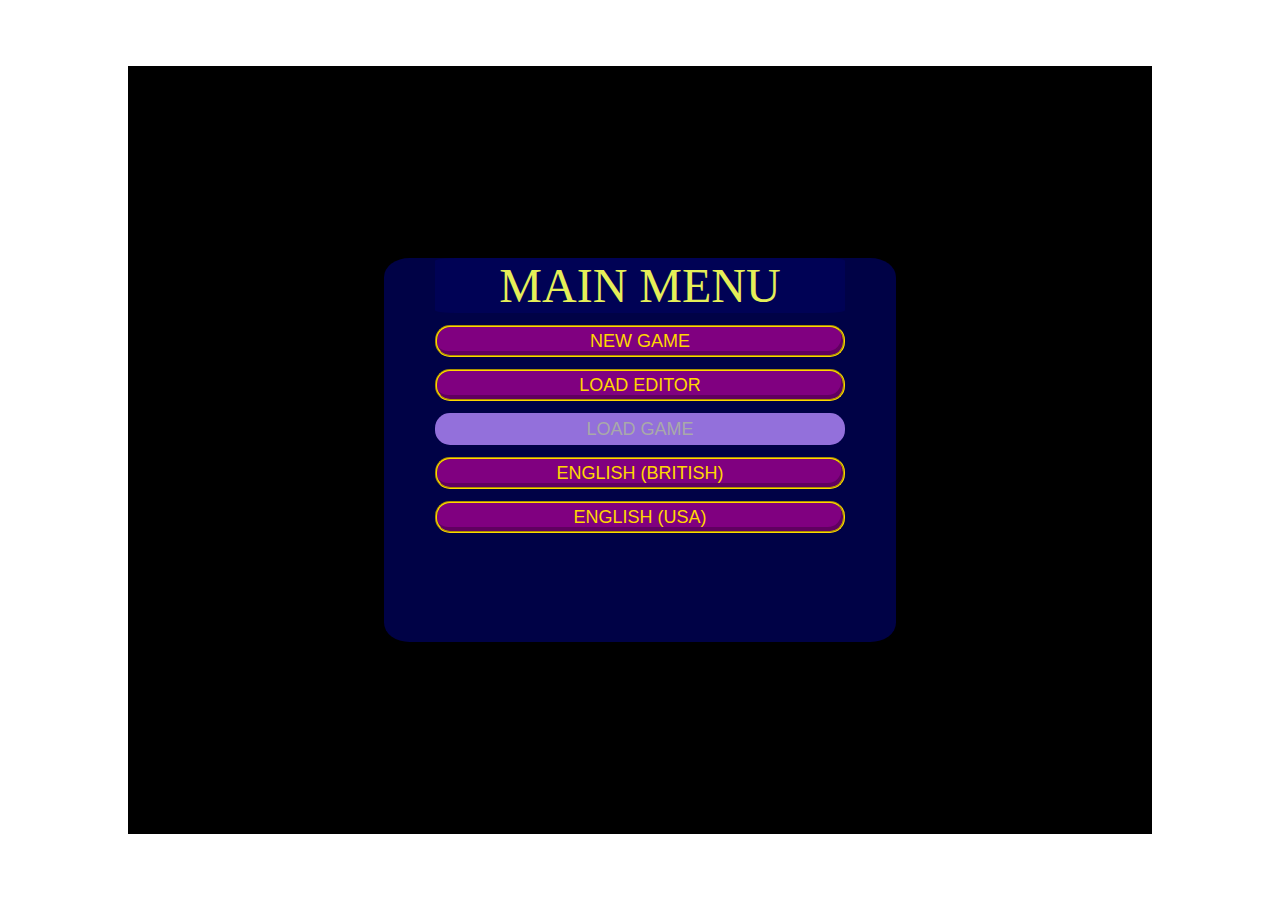
==== index.html @ c5ea6d64 "Initial addition of JS files and resources" ====
<!DOCTYPE html>
<html>
<head>
    <meta charset="utf-8" />
    <title>Index</title>
    <script src="./js/BaseClasses.js"></script>
    <script src="./Rendering/external/three.js"></script>
    <script src="./Rendering/external/Detector.js"></script>
    <script src="./Rendering/Scene.js"></script>
    <script src="./Shaders/Shaders.js"></script>
    <script src="./Rendering/Object.js"></script>
    
    <script src="./js/default.js"></script>
    <script src="./js/Mathematics.js"></script>

    <script src="./Game/GameObject.js"></script>
    <script src="./Game/Asset.js"></script>
    <script src="./Game/Resource.js"></script>
    <script src="./Game/Player.js"></script>
    <script src="./Game/Technology.js"></script>
    <script src="./Game/Consumable.js"></script>
    <script src="./Game/User.js"></script>
    <script src="./Game/Floor.js"></script>
    
    <link href="./css/default.css" rel="stylesheet" />
    <link href="./css/page.css" rel="stylesheet" />
    <link href="./css/loadingspinner.css" rel="stylesheet" />
</head>
<body>
    <div id="PageLocator" class="Page"></div>
    <div id="loadingSpinner" class="spinner Hidden">
        <div class="loadingSpinner loadingSpinner_1G">
        </div>
        <div class="loadingSpinner loadingSpinner_2G">
        </div>
        <div class="loadingSpinner loadingSpinner_3G">
        </div>
        <div class="loadingSpinner loadingSpinner_4G">
        </div>
        <div class="loadingSpinner loadingSpinner_5G">
        </div>
        <div class="loadingSpinner loadingSpinner_6G">
        </div>
        <div class="loadingSpinner loadingSpinner_7G">
        </div>
        <div class="loadingSpinner loadingSpinner_8G">
        </div>
    </div>
</body>
</html>
---- css/default.css ----
.Visible {
    display: block;
}

.Hidden {
    display: none;
}

.Disabled {
    color: InactiveCaptionText;
    border-color: InactiveBorder
}

.Enabled {
}

.Text {
    
    color: #e5ef58;
    font-size: 48px;
    text-align:center;
    font-style: normal;
    outline: none;
    outline-style:hidden;
    text-transform:uppercase;
    background-repeat:no-repeat;
    background-size:contain;
    background-clip:content-box;
    background-position:center;
    background-color: rgba(0, 2, 90, 0.78);
    
    border-radius: 5%;
    border-style: hidden;
}

.Button {
    position:relative;
    border-radius: 15px;
    color:gold;
    text-align:center;
    padding: 0px 0px 0px 0px;
    text-transform: uppercase;
    text-align:center;
    font-size: 18px;
    font-style: normal;
    text-decoration: solid;
    outline: none;
    outline-style:hidden;
    background-color: purple;
    height: 32px;
    border-radius: 15px;
    box-shadow: rgba(64,0,64,0.5) -2px -4px inset;
    border: 2px groove gold
}

.NumberInput {
    width: 104px;
}

.NumberInput > .Button {
    width: 20px;
    height: 20px;
    outline: none;
}

.NumberInput > .Minus {
    float:left;
    left: 0px;
    border-right-style: none;
    border-top-left-radius: 50%;
    border-bottom-left-radius: 50%;
    border-top-right-radius: 0px;
    border-bottom-right-radius: 0px;
}

.NumberInput > .Plus {
    float:right;
    left: 0px;
    border-left-style: none;
    border-top-left-radius: 0px;
    border-bottom-left-radius: 0px;
    border-top-right-radius: 50%;
    border-bottom-right-radius: 50%;
}

.NumberInput > .Input {
    position: relative;
    left: 0px;
    right: 64px;
    width: 64px;
    height: 14px;
    border-top: 3px ridge;
    border-bottom: 3px ridge;
    border-left: none;
    border-right: none;
    text-align:right;
    font-family:'Comic Sans MS';
    padding: 0px;
    margin: 0px;
    outline:none;
    border-color: gold;
    background-color:purple;
    color: gold;
}

.Icon {
    width: 128px;
    height: 96px;
    border-radius: 22px;
}

.BackButton {
    position: absolute;
    left: 0px;
    top: 0px;
    width: 64px;
    height: 64px;
    text-align:center;
    border-radius: 50%;
    margin: 4px;
}

.Blurb {
    width:178px;
    float:left;
    text-anchor:middle;
    text-align:justify;
    text-overflow:ellipsis;
    text-wrap:avoid;
    font-size:15px;
    font-family:sans-serif;
    font-style:italic;
    height: 100%;
    left: 15px;
    top: 15px;
    padding: 7px;
    border: 2px groove black;
    border-radius: 10px;
}

.DonateButton {
    position:relative;
    margin-left: -37px;
    margin-right: -37px;
    left: 50%;
}
---- css/page.css ----
/* Page positional information */
.Page {
    position:absolute; 
    top:50%; 
    left: 50%; 
    width: 1024px; 
    height:768px; 
    margin: -384px -384px -512px -512px;
    background-repeat:no-repeat;
    background-size:contain;
    background-clip:content-box;
    background-position:center;
    background-color: black;
}
  
.Page > button::selection {
    border-style: solid;
}

.Page > button:active  {
    box-shadow: none;
}
---- css/loadingspinner.css ----
/* CSS style for the loading spinner.*/

.spinner {
    position: absolute;
    width: 128px;
    height: 128px;
    top: 50%;
    left: 50%;
    margin: -64px -64px -64px -64px;
    z-index: 7000;
}

.loadingSpinner {
    position: absolute;
    background-color: #7736C2;
    width: 36px;
    height: 36px;
    -moz-border-radius: 38px;
    -moz-animation-name: bounce_loadingSpinner;
    -moz-animation-duration: 1.1199999999999999s;
    -moz-animation-iteration-count: infinite;
    -moz-animation-direction: linear;
    -webkit-border-radius: 38px;
    -webkit-animation-name: bounce_loadingSpinner;
    -webkit-animation-duration: 1.1199999999999999s;
    -webkit-animation-iteration-count: infinite;
    -webkit-animation-direction: linear;
    -ms-border-radius: 38px;
    -ms-animation-name: bounce_loadingSpinner;
    -ms-animation-duration: 1.1199999999999999s;
    -ms-animation-iteration-count: infinite;
    -ms-animation-direction: linear;
    -o-border-radius: 38px;
    -o-animation-name: bounce_loadingSpinner;
    -o-animation-duration: 1.1199999999999999s;
    -o-animation-iteration-count: infinite;
    -o-animation-direction: linear;
    border-radius: 38px;
    animation-name: bounce_loadingSpinner;
    animation-duration: 1.1199999999999999s;
    animation-iteration-count: infinite;
    animation-direction: linear;
}

.loadingSpinner_1G {
    left: 52px;
    top: 8px;
    -moz-animation-delay: 1.26s;
    -webkit-animation-delay: 1.26s;
    -ms-animation-delay: 1.26s;
    -o-animation-delay: 1.26s;
    animation-delay: 1.26s;
}

.loadingSpinner_2G {
    left: 78px;
    top: 30px;
    -moz-animation-delay: 1.1199999999999999s;
    -webkit-animation-delay: 1.1199999999999999s;
    -ms-animation-delay: 1.1199999999999999s;
    -o-animation-delay: 1.1199999999999999s;
    animation-delay: 1.1199999999999999s;
}

.loadingSpinner_3G {
    left: 94px;
    top: 58px;
    -moz-animation-delay: 0.9799999999999999s;
    -webkit-animation-delay: 0.9799999999999999s;
    -ms-animation-delay: 0.9799999999999999s;
    -o-animation-delay: 0.9799999999999999s;
    animation-delay: 0.9799999999999999s;
}

.loadingSpinner_4G {
    left: 88px;
    top: 86px;
    -moz-animation-delay: 0.8399999999999999s;
    -webkit-animation-delay: 0.8399999999999999s;
    -ms-animation-delay: 0.8399999999999999s;
    -o-animation-delay: 0.8399999999999999s;
    animation-delay: 0.8399999999999999s;
}

.loadingSpinner_5G {
    left: 54px;
    top: 94px;
    -moz-animation-delay: 0.7s;
    -webkit-animation-delay: 0.7s;
    -ms-animation-delay: 0.7s;
    -o-animation-delay: 0.7s;
    animation-delay: 0.7s;
}

.loadingSpinner_6G {
    left: 10px;
    top: 62px;
    -moz-animation-delay: 0.5599999999999999s;
    -webkit-animation-delay: 0.5599999999999999s;
    -ms-animation-delay: 0.5599999999999999s;
    -o-animation-delay: 0.5599999999999999s;
    animation-delay: 0.5599999999999999s;
}

.loadingSpinner_7G {
    left: 0px;
    top: 18px;
    -moz-animation-delay: 0.41999999999999993s;
    -webkit-animation-delay: 0.41999999999999993s;
    -ms-animation-delay: 0.41999999999999993s;
    -o-animation-delay: 0.41999999999999993s;
    animation-delay: 0.41999999999999993s;
}

.loadingSpinner_8G {
    left: 22px;
    top: 0px;
    -moz-animation-delay: 1.4s;
    -webkit-animation-delay: 1.4s;
    -ms-animation-delay: 1.4s;
    -o-animation-delay: 1.4s;
    animation-delay: 1.4s;
}

@-moz-keyframes bounce_loadingSpinner {
    0% {
        -moz-transform: scale(1);
    }

    100% {
        -moz-transform: scale(.3);
    }
}

@-webkit-keyframes bounce_loadingSpinner {
    0% {
        -webkit-transform: scale(1);
    }

    100% {
        -webkit-transform: scale(.3);
    }
}

@-ms-keyframes bounce_loadingSpinner {
    0% {
        -ms-transform: scale(1);
    }

    100% {
        -ms-transform: scale(.3);
    }
}

@-o-keyframes bounce_loadingSpinner {
    0% {
        -o-transform: scale(1);
    }

    100% {
        -o-transform: scale(.3);
    }
}

@keyframes bounce_loadingSpinner {
    0% {
        transform: scale(1);
    }

    100% {
        transform: scale(.3);
    }
}
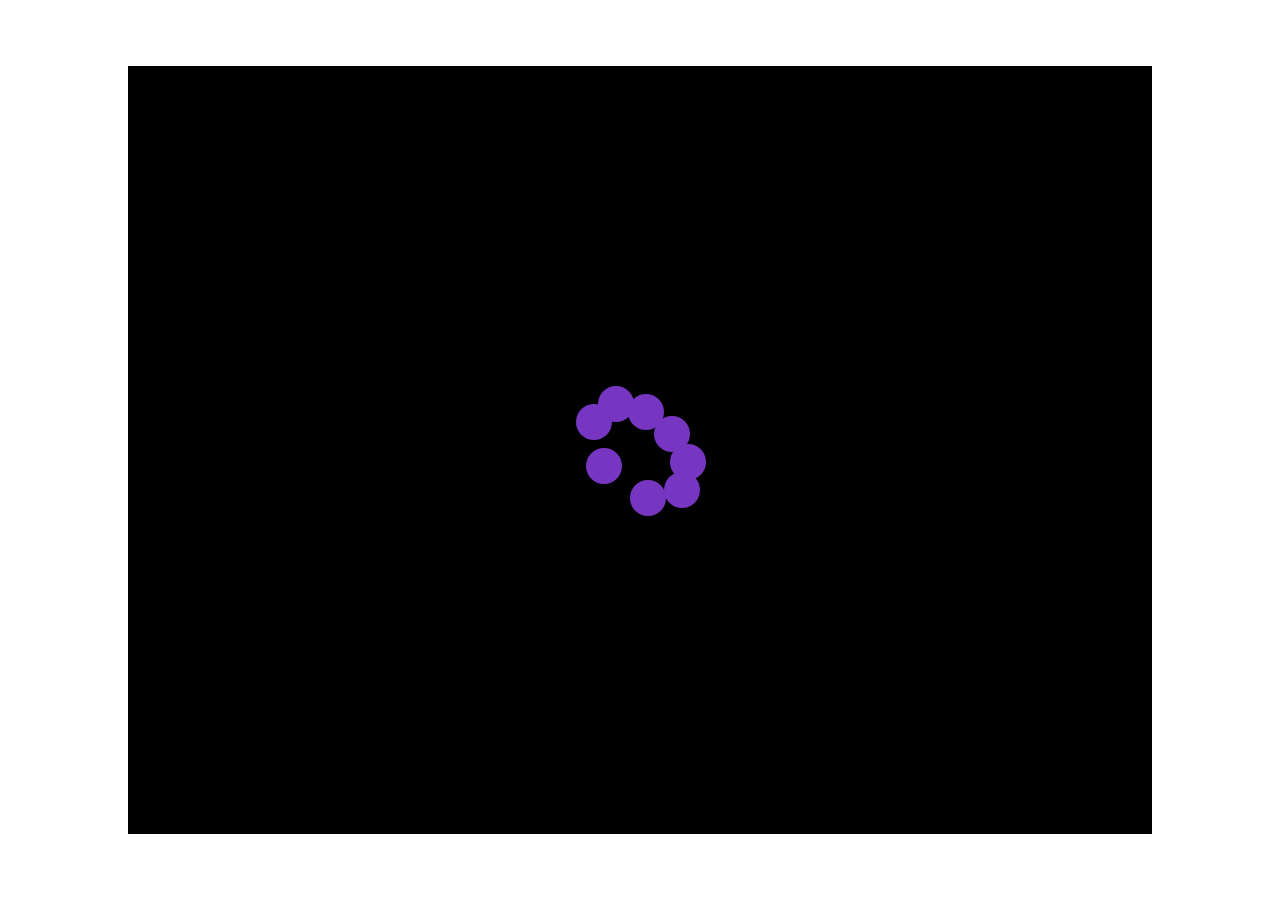
==== commit d60d0258: "Updating to add (non-functional) Service Workers" ====
--- a/index.html
+++ b/index.html
@@ -1,50 +1,49 @@
-<!DOCTYPE html>
-<html>
-<head>
-    <meta charset="utf-8" />
-    <title>Index</title>
-    <script src="./js/BaseClasses.js"></script>
-    <script src="./Rendering/external/three.js"></script>
-    <script src="./Rendering/external/Detector.js"></script>
-    <script src="./Rendering/Scene.js"></script>
-    <script src="./Shaders/Shaders.js"></script>
-    <script src="./Rendering/Object.js"></script>
-    
-    <script src="./js/default.js"></script>
-    <script src="./js/Mathematics.js"></script>
-
-    <script src="./Game/GameObject.js"></script>
-    <script src="./Game/Asset.js"></script>
-    <script src="./Game/Resource.js"></script>
-    <script src="./Game/Player.js"></script>
-    <script src="./Game/Technology.js"></script>
-    <script src="./Game/Consumable.js"></script>
-    <script src="./Game/User.js"></script>
-    <script src="./Game/Floor.js"></script>
-    
-    <link href="./css/default.css" rel="stylesheet" />
-    <link href="./css/page.css" rel="stylesheet" />
-    <link href="./css/loadingspinner.css" rel="stylesheet" />
-</head>
-<body>
-    <div id="PageLocator" class="Page"></div>
-    <div id="loadingSpinner" class="spinner Hidden">
-        <div class="loadingSpinner loadingSpinner_1G">
-        </div>
-        <div class="loadingSpinner loadingSpinner_2G">
-        </div>
-        <div class="loadingSpinner loadingSpinner_3G">
-        </div>
-        <div class="loadingSpinner loadingSpinner_4G">
-        </div>
-        <div class="loadingSpinner loadingSpinner_5G">
-        </div>
-        <div class="loadingSpinner loadingSpinner_6G">
-        </div>
-        <div class="loadingSpinner loadingSpinner_7G">
-        </div>
-        <div class="loadingSpinner loadingSpinner_8G">
-        </div>
-    </div>
-</body>
-</html>+﻿<!DOCTYPE html>
+<html>
+<head>
+    <meta charset="utf-8" />
+    <title>Index</title>
+    <script src="./js/BaseClasses.js"></script>
+    <script src="./js/Rendering/external/three.84.js"></script>
+    <script defer src="./js/Rendering/external/Detector.js"></script>
+    <script defer src="./js/Rendering/Scene.js"></script>
+    <script defer src="./js/Rendering/Shaders/Shaders.js"></script>
+    <script defer src="./js/Rendering/Object.js"></script>
+    
+    <script defer src="./js/default.js"></script>
+    <script defer src="./js/Mathematics.js"></script>
+
+    <script defer src="./js/Game/GameObject.js"></script>
+    <script defer src="./js/Game/Asset.js"></script>
+    <script defer src="./js/Game/Resource.js"></script>
+    <script defer src="./js/Game/Player.js"></script>
+    <script defer src="./js/Game/Technology.js"></script>
+    <script defer src="./js/Game/Consumable.js"></script>
+    <script defer src="./js/Game/User.js"></script>
+    
+    <link href="./css/default.css" rel="stylesheet" />
+    <link href="./css/page.css" rel="stylesheet" />
+    <link href="./css/loadingspinner.css" rel="stylesheet" />
+</head>
+<body>
+    <div id="PageLocator" class="Page"></div>
+    <div id="loadingSpinner" class="spinner Hidden">
+        <div class="loadingSpinner loadingSpinner_1G">
+        </div>
+        <div class="loadingSpinner loadingSpinner_2G">
+        </div>
+        <div class="loadingSpinner loadingSpinner_3G">
+        </div>
+        <div class="loadingSpinner loadingSpinner_4G">
+        </div>
+        <div class="loadingSpinner loadingSpinner_5G">
+        </div>
+        <div class="loadingSpinner loadingSpinner_6G">
+        </div>
+        <div class="loadingSpinner loadingSpinner_7G">
+        </div>
+        <div class="loadingSpinner loadingSpinner_8G">
+        </div>
+    </div>
+</body>
+</html>
